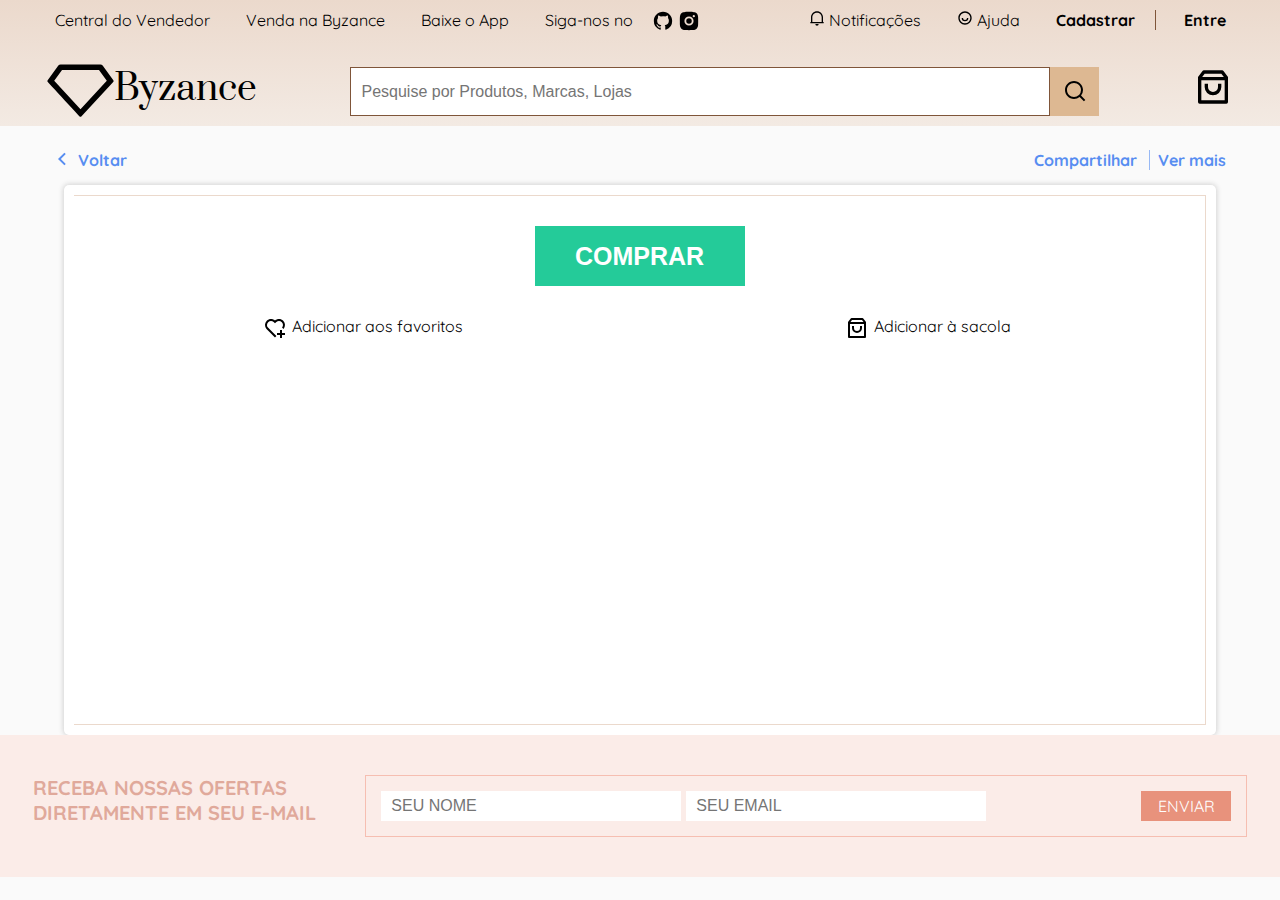
==== product.html @ fadbddce "new product page || function to click on products and create the page" ====
<!DOCTYPE html>
<html lang="pt-BR">
  <head>
    <meta charset="UTF-8">
    <meta http-equiv="X-UA-Compatible" content="IE=edge">
    <meta name="viewport" content="width=device-width, initial-scale=1.0">
    <title></title>
    <link rel="preconnect" href="https://fonts.gstatic.com">
    <link href="https://fonts.googleapis.com/css2?family=Prata&family=Quicksand:wght@400;700&display=swap" rel="stylesheet">
    <link rel="stylesheet" href="css/reset.css">
    <link rel="stylesheet" href="css/nav/nav.css">
    <link rel="stylesheet" href="css/nav/logoAndSearch.css">
    <link rel="stylesheet" href="css/main/page.css">
    <link rel="stylesheet" href="css/main/footer.css">
    <link rel="stylesheet" href="css/products/page-products.css">
  </head>
  <body>
    <nav> <!--Navigation-->
      <div class="first-line">
        <div class="left-nav">
          <ul>
            <li><a href="#">Central do Vendedor</a></li>
            <li><a href="#">Venda na Byzance</a></li>
            <li>Baixe o App</li>
            <li>Siga-nos no</li>
            <li id="icons-facebook-instagram">
              <a href="https://github.com/TheBrunno/" target="_blank">
                <img src="images/svg/nav/github-icon.svg">
              </a>
              <a href="https://www.instagram.com/bruunooliveeira_/" target="_blank">
                <img src="images/svg/nav/instagram-icon.svg">
              </a>
            </li>
          </ul>
        </div>
        <div class="right-nav">
          <ul>
            <li>
              <a href="#">
              <svg xmlns="http://www.w3.org/2000/svg" viewBox="0 0 24 24" width="16" height="16"><path fill="none" d="M0 0h24v24H0z"/><path d="M22 20H2v-2h1v-6.969C3 6.043 7.03 2 12 2s9 4.043 9 9.031V18h1v2zM5 18h14v-6.969C19 7.148 15.866 4 12 4s-7 3.148-7 7.031V18zm4.5 3h5a2.5 2.5 0 1 1-5 0z"/></svg>&nbsp;Notificações</a></li>
            <li>
              <a href="#">
              <svg xmlns="http://www.w3.org/2000/svg" viewBox="0 0 24 24" width="16" height="16"><path fill="none" d="M0 0h24v24H0z"/><path d="M12 22C6.477 22 2 17.523 2 12S6.477 2 12 2s10 4.477 10 10-4.477 10-10 10zm0-2a8 8 0 1 0 0-16 8 8 0 0 0 0 16zm-5-8h2a3 3 0 0 0 6 0h2a5 5 0 0 1-10 0z"/></svg>&nbsp;Ajuda</a></li>
            <li id="cadastro"><a href="#"><span class="bold">Cadastrar</span></a></li>
            <li><a href="#"><span class="bold">Entre</span></a></li>
          </ul>
        </div>
      </div>
      <div class="second-line">
        <div class="logo">
          <div class="img-logo">
            <img src="images/svg/nav/logo.svg">
          </div>
          <span class="name-logo">Byzance</span>
        </div>
        <div class="search">
          <input type="text" id="search-camp" placeholder="Pesquise por Produtos, Marcas, Lojas">
          <a id="search-button"><img src="images/svg/nav/search.svg"></a>
        </div>
        <div class="shopping-cart">
          <img src="images/svg/nav/shopping-cart.svg">
        </div>
      </div>
    </nav>
    <div class="top-informations">
      <div class="back">
        <a href="index.html" target="_self">
          <img src="images/svg/back.svg">
          <span>Voltar<span>
        </a>
      </div>
      <div class="links">
        <ul>
          <li><a href="#">Compartilhar</a></li>
          <li><a href="#">Ver mais</a></li>
        </ul>
      </div>
    </div>
    <main>
      <section class="big-image"></section>
      <section class="informations">
        <div class="information-product"></div>
        <div class="buy">
          <input type="button" value="COMPRAR">
        </div>
        <div class="more-buy">
          <div class="add-to-fav">
            <img src="images/svg/hearth.svg">
            <span>Adicionar aos favoritos</span>
          </div>
          <div class="add-to-shopping-bag">
            <img src="images/svg/nav/shopping-cart.svg" height="24" width="24">
            <span>Adicionar à sacola</span>
          </div>
        </div>
      </section>
    </main>
    <footer>
      <div class="email-offers">
        <div class="description">
          <span>Receba nossas ofertas diretamente em seu e-mail</span>
        </div>
        <div class="form">
          <div class="inputs">
            <input type="text" placeholder="SEU NOME">
            <input type="text" placeholder="SEU EMAIL">
          </div>
          <a class="button" href="#">ENVIAR</a>
        </div>
      </div>
    </footer>
    <script src="js/products/products.js"></script>
    <script src="js/products/templateProductsHtml.js"></script>
    <script type="text/javascript">
      let $ID = localStorage.getItem('ID').split(',')
    </script>
    <script src="js/products/createPageOfProduct.js"></script>
  </body>
</html>
---- css/nav/nav.css ----
body{
  font-family: 'Quicksand', sans-serif;
}
.first-line{
  display: flex;
  justify-content: space-around;
}
nav ul{
  list-style: none;
  display: flex;
}
nav a{
  text-decoration: none;
  color: currentColor;
}
nav ul li{
  margin: 10px;
}
.bold{
  font-weight: 700;
}
nav{
  background-image: linear-gradient(to bottom, #ebd9cc, #f3eae3);
  padding-bottom: 10px;
  position: fixed;
  width: 100%;
}
#icons-facebook-instagram{
  margin-left: -7px;
}
#cadastro{
  padding-right: 20px;
  border-right: 1px #7f5539 solid;
}
---- css/nav/logoAndSearch.css ----
.second-line{
  margin-top: 10px;
  justify-content: space-around;
  height: 60px;
}
.logo, .second-line{
  display: flex;
}
.name-logo{
  font-family: Prata;
  font-size: 35px;
  line-height: 67px;
}
/* pointers */
#search-button, .logo, .shopping-cart{
  cursor: pointer;
}

#search-camp{
  font-size: 1em;
  padding: 10px;
  background-color: #fff;
  width: 700px;
  border: 1px solid #7f5539;
}
.search{
  margin-top: 11px;
  display: flex;
}
#search-button{
  height: 49px;
  width: 49px;
  text-align: center;
  background-color: #ddb892;
  padding: 12px 10px 10px 10px;
  transition: .5s;
}
#search-button:hover{
  background-color: #c29f7f;
}
.shopping-cart{
  margin-top: 11px;
}
---- css/main/page.css ----
.title{
  font-family: Prata, serif;
  font-weight: 400;
  font-size: 60px;
  text-align: center;
}
.first{
  padding: 130px 0 0 0;
}
.seconds{
  margin: 30px 0;
}
---- css/main/footer.css ----
.email-offers{
  justify-content: space-evenly;
  display: flex;
  background-color: #fbece8;
  padding: 40px 0;
}
.description{
  font-weight: 700;
  font-size: 20px;
  width: 300px;
  word-wrap: break-word;
  text-transform: uppercase;
  color: #e0a99b;
}
.inputs, .form{
  box-sizing: content-box;
  display: flex;
  width: 850px;
}
.form{
  justify-content: space-around;
  border: 1px solid #f6beb1;
  padding: 15px;
}
.inputs > input, .form > .button{
  height: 30px;
  display: block;
}
.button{
  width: 150px;
  color: #fff;
  background-color: #e8927c;
  width: 100px;
  text-align: center;
  text-decoration: none;
  padding: 5px;
  transition: .25s;
}
.button:hover{
  filter: brightness(95%);
}
.form .inputs > input{
  width: 300px;
  border: none;
  background-color: #fff;
  font-size: 16px;
  padding: 10px;
  margin-right: 5px;
}
.form > input::placeholder{
  opacity: .6;
}
---- css/products/page-products.css ----
body{
  background-color: #fafafa;
}
ul{
  list-style: none;
}
ul li{
  display: inline;
  padding: 0 8px;
}
.informations{
  width: 100%;
  height: 530px;
  text-align: center;
  border:1px #ebd9cc solid;
  border-left: none;
}
.top-informations{
  padding: 150px 0 0 50px;
  height: 185px;
  display: flex;
}
.top-informations > .links{
  display: flex;
  justify-content: flex-end;
  width: 90%;
}
.top-informations > .links li a, .back a{
  color: var(--blue);
  font-weight: bold;
  text-decoration: none;
}

.top-informations > .links li:last-child{
  border-left: 1px rgba(87, 141, 241, 0.6) solid;
}
main{
  padding: 10px;
  box-shadow: 0 0 5px 1px rgba(40, 40, 40, 0.175);
  margin:0 auto;
  display: flex;
  width: 90%;
  border-radius: 5px;
  justify-content: space-between;
  background-color: #fff;
}
.big-image img{
  border: 1px #ebd9cc solid;
  width: 530px;
  height: 530px;
}
h1{
  font-size: 37px;
  font-weight: normal;
}
.price{
  font-size: 30px;
  display: block;
}
.old{
  font-size: 20px;
  color: #a4a4a4;
}
.name-product{
  font-family: Prata;
  padding: 30px;
}
.size-container{
  display: flex;
  justify-content: center;
  margin-bottom: 20px
}
.size{
  cursor: pointer;
  display: block;
  width: 50px;
  height: 50px;
  padding: 14px 0;
  margin: 0 5px;
  border: 1px #bfa08a solid;
  transition: .2s;
}
.size:hover{
  color:#fff;
  font-weight: 900;
  background-color: #bfa08a;
}
.measures > h2{
  font-weight:normal;
  margin: 20px;
}
.null-space{
  height: 140px;
}
.price-container{
  border: 1px #ebd9cc solid;
  border-left:none;
  border-right: none;
  display: flex;
}
.old-price-and-current-price{
  padding: 20px;
  width: 300px;
  border-right: 1px #ebd9cc solid;
}
.division-container{
  margin: 0 auto;
  padding: 35px 0;
}
.division{
  font-size: 25px;
}
.buy{
  margin: 30px 0;
}
.buy > input{
  cursor: pointer;
  font-size: 25px;
  font-weight: 900;
  color:#fff;
  background-color: #24cb99;
  border: none;
  width: 210px;
  height: 60px;
  transition: .5s;
}
.buy > input:hover{
  width: 250px;
  filter: brightness(90%);
}
.more-buy{
  display: flex;
  justify-content: space-around;
}
.add-to-fav, .add-to-shopping-bag, .back{
  display: flex;
  cursor: pointer;
}
.add-to-fav span, .add-to-shopping-bag span{
  margin: 0 5px;
}
.back img{
  margin: -5px 0;
}
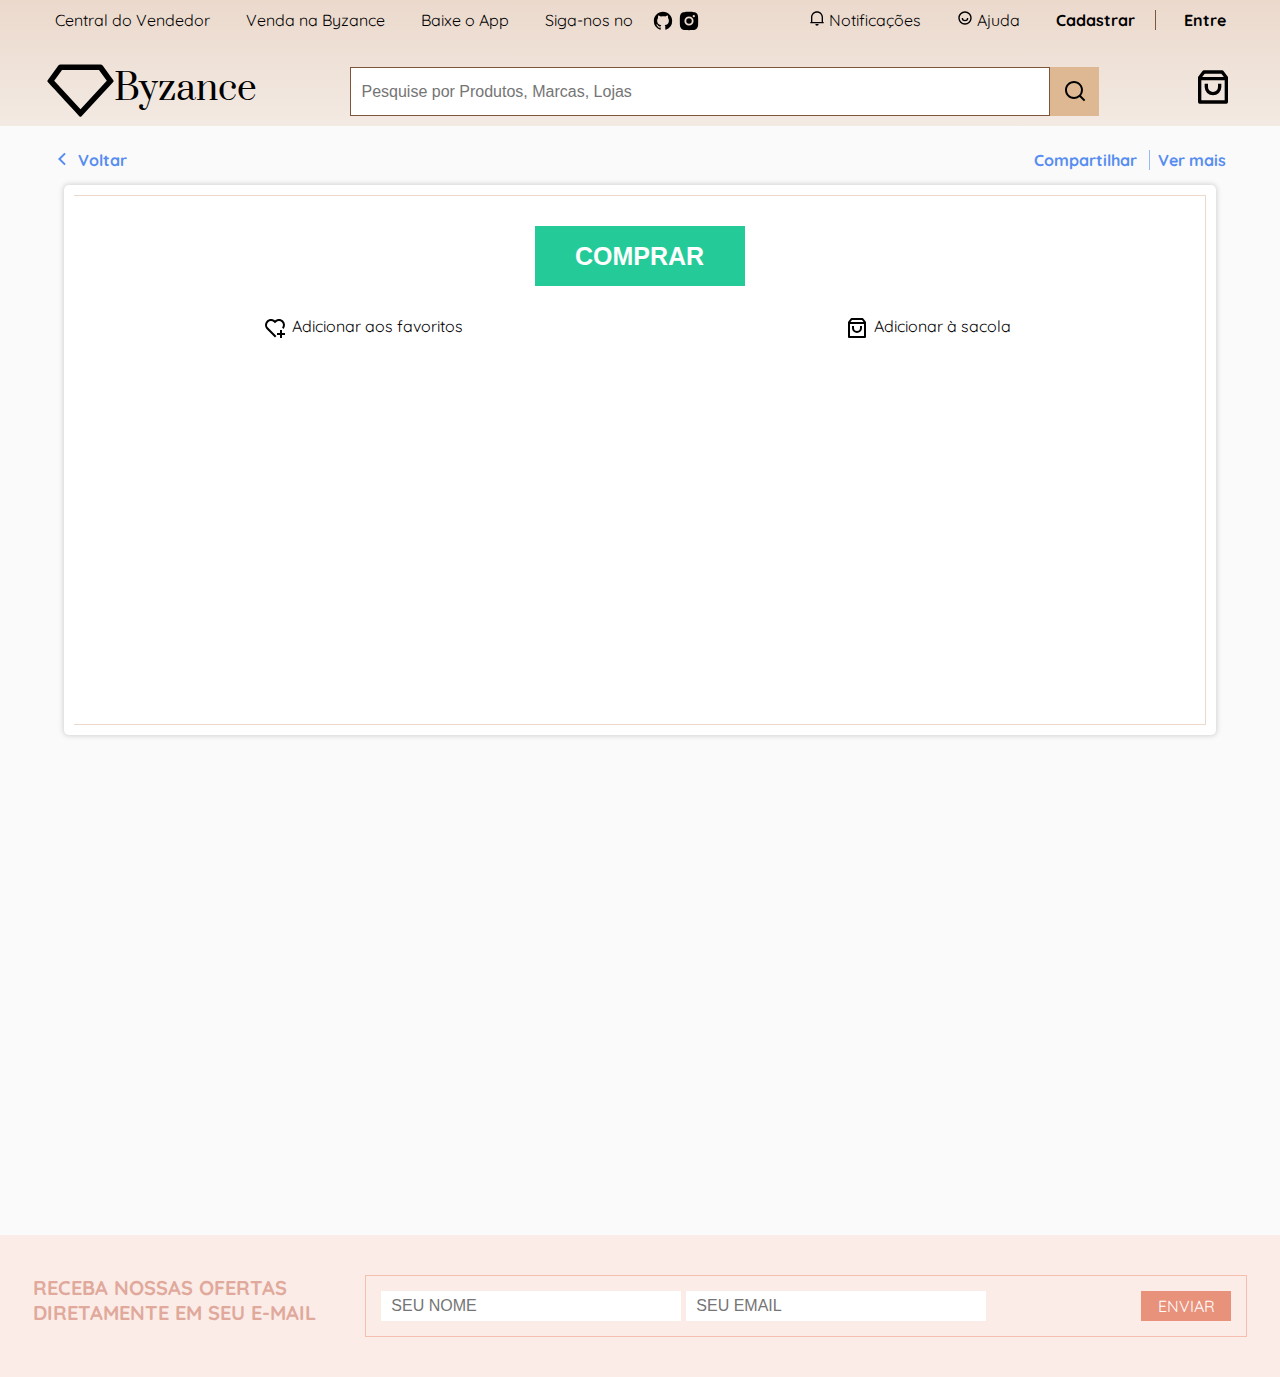
==== commit eeadecf8: "marker size" ====
--- a/product.html
+++ b/product.html
@@ -95,6 +95,9 @@
         </div>
       </section>
     </main>
+    <article>
+
+    </article>
     <footer>
       <div class="email-offers">
         <div class="description">
@@ -115,5 +118,6 @@
       let $ID = localStorage.getItem('ID').split(',')
     </script>
     <script src="js/products/createPageOfProduct.js"></script>
+    <script src="js/products/sizeMarker.js"></script>
   </body>
 </html>
--- a/css/products/page-products.css
+++ b/css/products/page-products.css
@@ -142,3 +142,11 @@
 .back img{
   margin: -5px 0;
 }
+article{
+  height: 500px;
+}
+#marked{
+  color: #fff;
+  font-weight: 900;
+  background-color: #a18672;
+}
